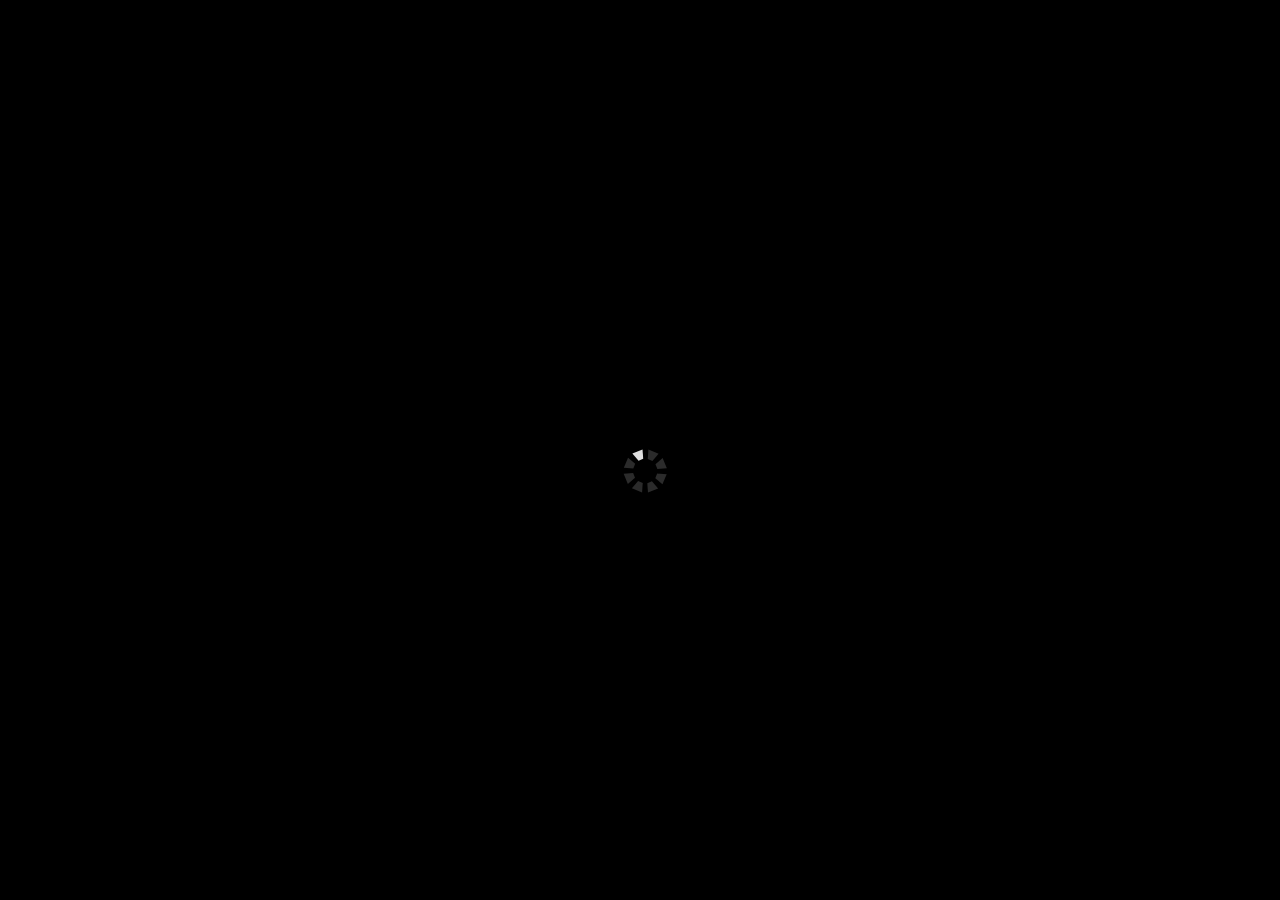
==== index.html @ 6ad7778c "ffds" ====
<!DOCTYPE html>
<html xmlns='http://www.w3.org/1999/xhtml' lang='' xml:lang=''>
<head>
	<meta charset='utf-8' />
	<meta name='viewport' content='width=device-width, user-scalable=no' />
	<link id='-gd-engine-icon' rel='icon' type='image/png' href='favicon.png' />
	<title>PuzzleTile</title>
	<style type='text/css'>

		body {
			touch-action: none;
			margin: 0;
			border: 0 none;
			padding: 0;
			text-align: center;
			background-color: black;
		}

		#canvas {
			display: block;
			margin: 0;
			color: white;
		}

		#canvas:focus {
			outline: none;
		}

		.godot {
			font-family: 'Noto Sans', 'Droid Sans', Arial, sans-serif;
			color: #e0e0e0;
			background-color: #3b3943;
			background-image: linear-gradient(to bottom, #403e48, #35333c);
			border: 1px solid #45434e;
			box-shadow: 0 0 1px 1px #2f2d35;
		}


		/* Status display
		 * ============== */

		#status {
			position: absolute;
			left: 0;
			top: 0;
			right: 0;
			bottom: 0;
			display: flex;
			justify-content: center;
			align-items: center;
			/* don't consume click events - make children visible explicitly */
			visibility: hidden;
		}

		#status-progress {
			width: 366px;
			height: 7px;
			background-color: #38363A;
			border: 1px solid #444246;
			padding: 1px;
			box-shadow: 0 0 2px 1px #1B1C22;
			border-radius: 2px;
			visibility: visible;
		}

		@media only screen and (orientation:portrait) {
			#status-progress {
				width: 61.8%;
			}
		}

		#status-progress-inner {
			height: 100%;
			width: 0;
			box-sizing: border-box;
			transition: width 0.5s linear;
			background-color: #202020;
			border: 1px solid #222223;
			box-shadow: 0 0 1px 1px #27282E;
			border-radius: 3px;
		}

		#status-indeterminate {
			visibility: visible;
			position: relative;
		}

		#status-indeterminate > div {
			width: 4.5px;
			height: 0;
			border-style: solid;
			border-width: 9px 3px 0 3px;
			border-color: #2b2b2b transparent transparent transparent;
			transform-origin: center 21px;
			position: absolute;
		}

		#status-indeterminate > div:nth-child(1) { transform: rotate( 22.5deg); }
		#status-indeterminate > div:nth-child(2) { transform: rotate( 67.5deg); }
		#status-indeterminate > div:nth-child(3) { transform: rotate(112.5deg); }
		#status-indeterminate > div:nth-child(4) { transform: rotate(157.5deg); }
		#status-indeterminate > div:nth-child(5) { transform: rotate(202.5deg); }
		#status-indeterminate > div:nth-child(6) { transform: rotate(247.5deg); }
		#status-indeterminate > div:nth-child(7) { transform: rotate(292.5deg); }
		#status-indeterminate > div:nth-child(8) { transform: rotate(337.5deg); }

		#status-notice {
			margin: 0 100px;
			line-height: 1.3;
			visibility: visible;
			padding: 4px 6px;
			visibility: visible;
		}
	</style>

</head>
<body>
	<canvas id='canvas'>
		HTML5 canvas appears to be unsupported in the current browser.<br />
		Please try updating or use a different browser.
	</canvas>
	<div id='status'>
		<div id='status-progress' style='display: none;' oncontextmenu='event.preventDefault();'><div id ='status-progress-inner'></div></div>
		<div id='status-indeterminate' style='display: none;' oncontextmenu='event.preventDefault();'>
			<div></div>
			<div></div>
			<div></div>
			<div></div>
			<div></div>
			<div></div>
			<div></div>
			<div></div>
		</div>
		<div id='status-notice' class='godot' style='display: none;'></div>
	</div>

	<script type='text/javascript' src='index.js'></script>
	<script type='text/javascript'>//<![CDATA[

		var engine = new Engine;
		var setStatusMode;
		var setStatusNotice;

		(function() {

			const EXECUTABLE_NAME = 'index';
			const MAIN_PACK = 'index.pck';
			const INDETERMINATE_STATUS_STEP_MS = 100;

			var canvas = document.getElementById('canvas');
			var statusProgress = document.getElementById('status-progress');
			var statusProgressInner = document.getElementById('status-progress-inner');
			var statusIndeterminate = document.getElementById('status-indeterminate');
			var statusNotice = document.getElementById('status-notice');

			var initializing = true;
			var statusMode = 'hidden';

			var animationCallbacks = [];
			function animate(time) {
				animationCallbacks.forEach(callback => callback(time));
				requestAnimationFrame(animate);
			}
			requestAnimationFrame(animate);

			function adjustCanvasDimensions() {
				var scale = window.devicePixelRatio || 1;
				var width = window.innerWidth;
				var height = window.innerHeight;
				canvas.width = width * scale;
				canvas.height = height * scale;
				canvas.style.width = width + "px";
				canvas.style.height = height + "px";
			}
			animationCallbacks.push(adjustCanvasDimensions);
			adjustCanvasDimensions();

			setStatusMode = function setStatusMode(mode) {

				if (statusMode === mode || !initializing)
					return;
				[statusProgress, statusIndeterminate, statusNotice].forEach(elem => {
					elem.style.display = 'none';
				});
				animationCallbacks = animationCallbacks.filter(function(value) {
					return (value != animateStatusIndeterminate);
				});
				switch (mode) {
					case 'progress':
						statusProgress.style.display = 'block';
						break;
					case 'indeterminate':
						statusIndeterminate.style.display = 'block';
						animationCallbacks.push(animateStatusIndeterminate);
						break;
					case 'notice':
						statusNotice.style.display = 'block';
						break;
					case 'hidden':
						break;
					default:
						throw new Error('Invalid status mode');
				}
				statusMode = mode;
			}

			function animateStatusIndeterminate(ms) {

				var i = Math.floor(ms / INDETERMINATE_STATUS_STEP_MS % 8);
				if (statusIndeterminate.children[i].style.borderTopColor == '') {
					Array.prototype.slice.call(statusIndeterminate.children).forEach(child => {
						child.style.borderTopColor = '';
					});
					statusIndeterminate.children[i].style.borderTopColor = '#dfdfdf';
				}
			}

			setStatusNotice = function setStatusNotice(text) {

				while (statusNotice.lastChild) {
					statusNotice.removeChild(statusNotice.lastChild);
				}
				var lines = text.split('\n');
				lines.forEach((line) => {
					statusNotice.appendChild(document.createTextNode(line));
					statusNotice.appendChild(document.createElement('br'));
				});
			};

			engine.setProgressFunc((current, total) => {

				if (total > 0) {
					statusProgressInner.style.width = current/total * 100 + '%';
					setStatusMode('progress');
					if (current === total) {
						// wait for progress bar animation
						setTimeout(() => {
							setStatusMode('indeterminate');
						}, 500);
					}
				} else {
					setStatusMode('indeterminate');
				}
			});

			function displayFailureNotice(err) {
				var msg = err.message || err;
				console.error(msg);
				setStatusNotice(msg);
				setStatusMode('notice');
				initializing = false;
			};

			if (!Engine.isWebGLAvailable()) {
				displayFailureNotice('WebGL not available');
			} else {
				setStatusMode('indeterminate');
				engine.setCanvas(canvas);
				engine.startGame(EXECUTABLE_NAME, MAIN_PACK).then(() => {
					setStatusMode('hidden');
					initializing = false;
				}, displayFailureNotice);
			}
		})();
	//]]></script>
</body>
</html>
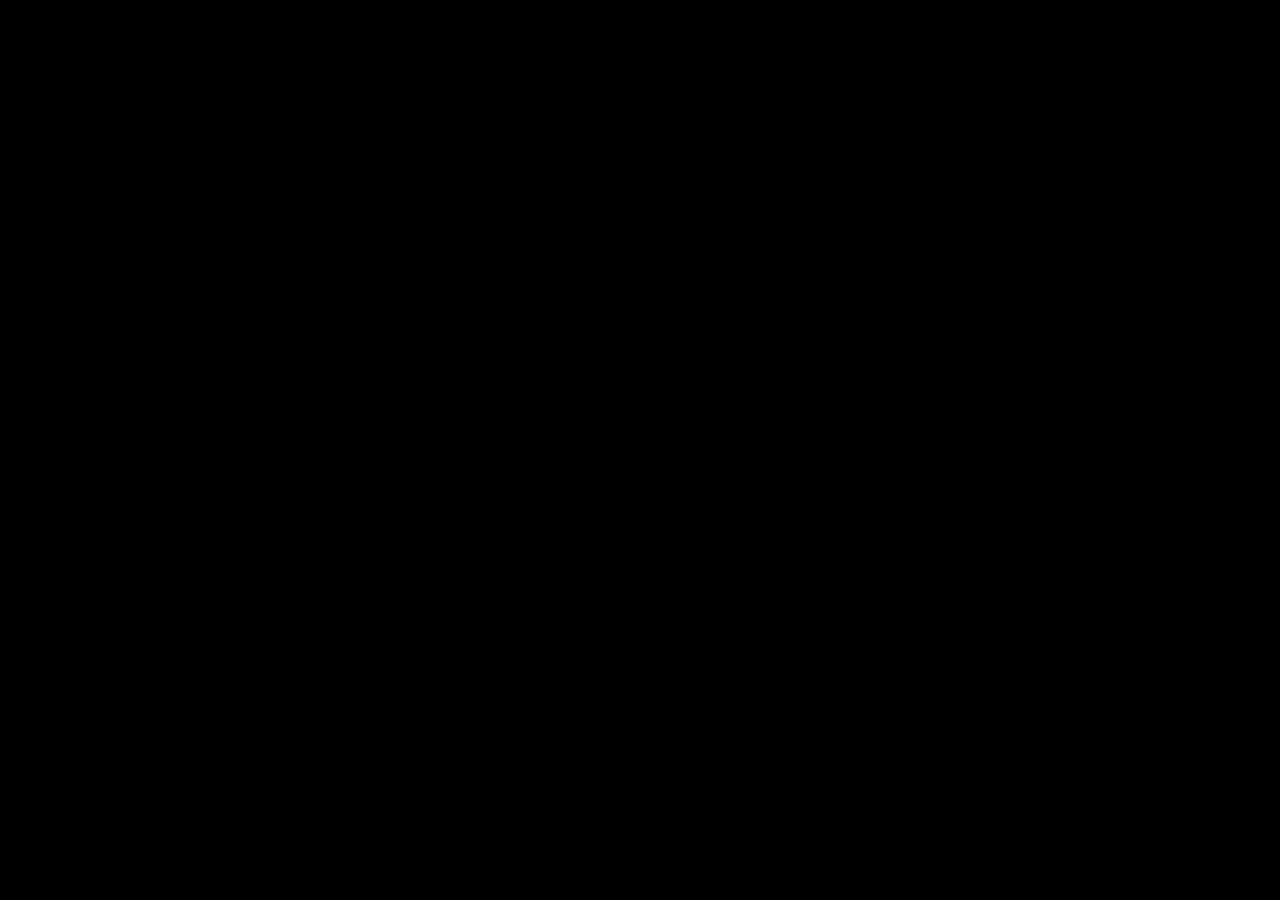
==== commit 919119ed: "dsa" ====
--- a/index.html
+++ b/index.html
@@ -4,7 +4,7 @@
 	<meta charset='utf-8' />
 	<meta name='viewport' content='width=device-width, user-scalable=no' />
 	<link id='-gd-engine-icon' rel='icon' type='image/png' href='favicon.png' />
-	<title>PuzzleTile</title>
+	<title>DreamScapeIIIConceptGame</title>
 	<style type='text/css'>
 
 		body {
@@ -134,7 +134,7 @@
 		<div id='status-notice' class='godot' style='display: none;'></div>
 	</div>
 
-	<script type='text/javascript' src='index.js'></script>
+	<script type='text/javascript' src='DreamScapeIIIConceptGame.js'></script>
 	<script type='text/javascript'>//<![CDATA[
 
 		var engine = new Engine;
@@ -143,8 +143,8 @@
 
 		(function() {
 
-			const EXECUTABLE_NAME = 'index';
-			const MAIN_PACK = 'index.pck';
+			const EXECUTABLE_NAME = 'DreamScapeIIIConceptGame';
+			const MAIN_PACK = 'DreamScapeIIIConceptGame.pck';
 			const INDETERMINATE_STATUS_STEP_MS = 100;
 
 			var canvas = document.getElementById('canvas');
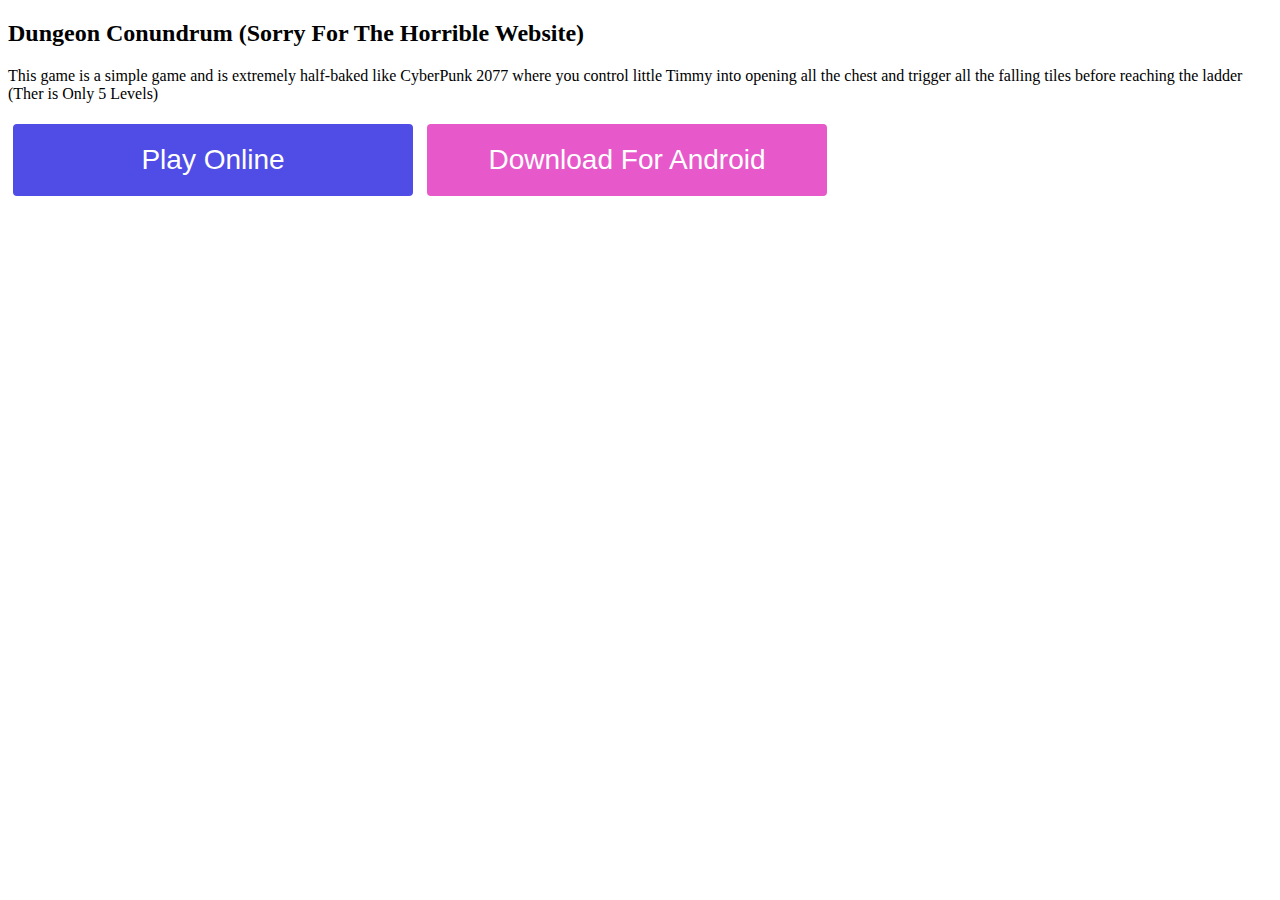
==== commit 881a1535: "vc" ====
--- a/index.html
+++ b/index.html
@@ -1,268 +1,126 @@
 <!DOCTYPE html>
-<html xmlns='http://www.w3.org/1999/xhtml' lang='' xml:lang=''>
+<html>
 <head>
-	<meta charset='utf-8' />
-	<meta name='viewport' content='width=device-width, user-scalable=no' />
-	<link id='-gd-engine-icon' rel='icon' type='image/png' href='favicon.png' />
-	<title>DreamScapeIIIConceptGame</title>
-	<style type='text/css'>
+<meta name="viewport" content="width=device-width, initial-scale=1">
+<title>DELUXE</title>
+<style>
+.container {
+  position: relative;
+  width: 50%;
+}
 
-		body {
-			touch-action: none;
-			margin: 0;
-			border: 0 none;
-			padding: 0;
-			text-align: center;
-			background-color: black;
-		}
+.image {
+  display: block;
+  width: 100%;
+  height: auto;
+}
 
-		#canvas {
-			display: block;
-			margin: 0;
-			color: white;
-		}
+.overlay {
+  position: absolute;
+  top: 0;
+  bottom: 0;
+  left: 0;
+  right: 0;
+  height: 100%;
+  width: 100%;
+  opacity: 0;
+  transition: .5s ease;
+  background-color: #008CBA;
+}
 
-		#canvas:focus {
-			outline: none;
-		}
+.container:hover .overlay {
+  opacity: 1;
+}
 
-		.godot {
-			font-family: 'Noto Sans', 'Droid Sans', Arial, sans-serif;
-			color: #e0e0e0;
-			background-color: #3b3943;
-			background-image: linear-gradient(to bottom, #403e48, #35333c);
-			border: 1px solid #45434e;
-			box-shadow: 0 0 1px 1px #2f2d35;
-		}
+.text {
+  color: white;
+  font-size: 20px;
+  position: absolute;
+  top: 50%;
+  left: 50%;
+  -webkit-transform: translate(-50%, -50%);
+  -ms-transform: translate(-50%, -50%);
+  transform: translate(-50%, -50%);
+  text-align: center;
+}
+.button {
+  border-radius: 4px;
+  background-color: #504DE7;
+  border: none;
+  color: #FFFFFF;
+  text-align: center;
+  font-size: 28px;
+  padding: 20px;
+  width: 400px;
+  transition: all 0.5s;
+  cursor: pointer;
+  margin: 5px;
+}
+.buttonSource {
+  border-radius: 4px;
+  background-color: #E759CA;
+  border: none;
+  color: #FFFFFF;
+  text-align: center;
+  font-size: 28px;
+  padding: 20px;
+  width: 400px;
+  transition: all 0.5s;
+  cursor: pointer;
+  margin: 5px;
+}
+.button span {
+  cursor: pointer;
+  display: inline-block;
+  position: relative;
+  transition: 0.5s;
+}
+.buttonSource span {
+  cursor: pointer;
+  display: inline-block;
+  position: relative;
+  transition: 0.5s;
+}
+.buttonSource span:after {
+  content: '\00bb';
+  position: absolute;
+  opacity: 0;
+  top: 0;
+  right: -20px;
+  transition: 0.5s;
+}
 
+.buttonSource:hover span {
+  padding-right: 25px;
+}
 
-		/* Status display
-		 * ============== */
+.buttonSource:hover span:after {
+  opacity: 1;
+  right: 0;
+}
+.button span:after {
+  content: '\00bb';
+  position: absolute;
+  opacity: 0;
+  top: 0;
+  right: -20px;
+  transition: 0.5s;
+}
 
-		#status {
-			position: absolute;
-			left: 0;
-			top: 0;
-			right: 0;
-			bottom: 0;
-			display: flex;
-			justify-content: center;
-			align-items: center;
-			/* don't consume click events - make children visible explicitly */
-			visibility: hidden;
-		}
+.button:hover span {
+  padding-right: 25px;
+}
 
-		#status-progress {
-			width: 366px;
-			height: 7px;
-			background-color: #38363A;
-			border: 1px solid #444246;
-			padding: 1px;
-			box-shadow: 0 0 2px 1px #1B1C22;
-			border-radius: 2px;
-			visibility: visible;
-		}
-
-		@media only screen and (orientation:portrait) {
-			#status-progress {
-				width: 61.8%;
-			}
-		}
-
-		#status-progress-inner {
-			height: 100%;
-			width: 0;
-			box-sizing: border-box;
-			transition: width 0.5s linear;
-			background-color: #202020;
-			border: 1px solid #222223;
-			box-shadow: 0 0 1px 1px #27282E;
-			border-radius: 3px;
-		}
-
-		#status-indeterminate {
-			visibility: visible;
-			position: relative;
-		}
-
-		#status-indeterminate > div {
-			width: 4.5px;
-			height: 0;
-			border-style: solid;
-			border-width: 9px 3px 0 3px;
-			border-color: #2b2b2b transparent transparent transparent;
-			transform-origin: center 21px;
-			position: absolute;
-		}
-
-		#status-indeterminate > div:nth-child(1) { transform: rotate( 22.5deg); }
-		#status-indeterminate > div:nth-child(2) { transform: rotate( 67.5deg); }
-		#status-indeterminate > div:nth-child(3) { transform: rotate(112.5deg); }
-		#status-indeterminate > div:nth-child(4) { transform: rotate(157.5deg); }
-		#status-indeterminate > div:nth-child(5) { transform: rotate(202.5deg); }
-		#status-indeterminate > div:nth-child(6) { transform: rotate(247.5deg); }
-		#status-indeterminate > div:nth-child(7) { transform: rotate(292.5deg); }
-		#status-indeterminate > div:nth-child(8) { transform: rotate(337.5deg); }
-
-		#status-notice {
-			margin: 0 100px;
-			line-height: 1.3;
-			visibility: visible;
-			padding: 4px 6px;
-			visibility: visible;
-		}
-	</style>
-
+.button:hover span:after {
+  opacity: 1;
+  right: 0;
+}
+</style>
 </head>
 <body>
-	<canvas id='canvas'>
-		HTML5 canvas appears to be unsupported in the current browser.<br />
-		Please try updating or use a different browser.
-	</canvas>
-	<div id='status'>
-		<div id='status-progress' style='display: none;' oncontextmenu='event.preventDefault();'><div id ='status-progress-inner'></div></div>
-		<div id='status-indeterminate' style='display: none;' oncontextmenu='event.preventDefault();'>
-			<div></div>
-			<div></div>
-			<div></div>
-			<div></div>
-			<div></div>
-			<div></div>
-			<div></div>
-			<div></div>
-		</div>
-		<div id='status-notice' class='godot' style='display: none;'></div>
-	</div>
-
-	<script type='text/javascript' src='DreamScapeIIIConceptGame.js'></script>
-	<script type='text/javascript'>//<![CDATA[
-
-		var engine = new Engine;
-		var setStatusMode;
-		var setStatusNotice;
-
-		(function() {
-
-			const EXECUTABLE_NAME = 'DreamScapeIIIConceptGame';
-			const MAIN_PACK = 'DreamScapeIIIConceptGame.pck';
-			const INDETERMINATE_STATUS_STEP_MS = 100;
-
-			var canvas = document.getElementById('canvas');
-			var statusProgress = document.getElementById('status-progress');
-			var statusProgressInner = document.getElementById('status-progress-inner');
-			var statusIndeterminate = document.getElementById('status-indeterminate');
-			var statusNotice = document.getElementById('status-notice');
-
-			var initializing = true;
-			var statusMode = 'hidden';
-
-			var animationCallbacks = [];
-			function animate(time) {
-				animationCallbacks.forEach(callback => callback(time));
-				requestAnimationFrame(animate);
-			}
-			requestAnimationFrame(animate);
-
-			function adjustCanvasDimensions() {
-				var scale = window.devicePixelRatio || 1;
-				var width = window.innerWidth;
-				var height = window.innerHeight;
-				canvas.width = width * scale;
-				canvas.height = height * scale;
-				canvas.style.width = width + "px";
-				canvas.style.height = height + "px";
-			}
-			animationCallbacks.push(adjustCanvasDimensions);
-			adjustCanvasDimensions();
-
-			setStatusMode = function setStatusMode(mode) {
-
-				if (statusMode === mode || !initializing)
-					return;
-				[statusProgress, statusIndeterminate, statusNotice].forEach(elem => {
-					elem.style.display = 'none';
-				});
-				animationCallbacks = animationCallbacks.filter(function(value) {
-					return (value != animateStatusIndeterminate);
-				});
-				switch (mode) {
-					case 'progress':
-						statusProgress.style.display = 'block';
-						break;
-					case 'indeterminate':
-						statusIndeterminate.style.display = 'block';
-						animationCallbacks.push(animateStatusIndeterminate);
-						break;
-					case 'notice':
-						statusNotice.style.display = 'block';
-						break;
-					case 'hidden':
-						break;
-					default:
-						throw new Error('Invalid status mode');
-				}
-				statusMode = mode;
-			}
-
-			function animateStatusIndeterminate(ms) {
-
-				var i = Math.floor(ms / INDETERMINATE_STATUS_STEP_MS % 8);
-				if (statusIndeterminate.children[i].style.borderTopColor == '') {
-					Array.prototype.slice.call(statusIndeterminate.children).forEach(child => {
-						child.style.borderTopColor = '';
-					});
-					statusIndeterminate.children[i].style.borderTopColor = '#dfdfdf';
-				}
-			}
-
-			setStatusNotice = function setStatusNotice(text) {
-
-				while (statusNotice.lastChild) {
-					statusNotice.removeChild(statusNotice.lastChild);
-				}
-				var lines = text.split('\n');
-				lines.forEach((line) => {
-					statusNotice.appendChild(document.createTextNode(line));
-					statusNotice.appendChild(document.createElement('br'));
-				});
-			};
-
-			engine.setProgressFunc((current, total) => {
-
-				if (total > 0) {
-					statusProgressInner.style.width = current/total * 100 + '%';
-					setStatusMode('progress');
-					if (current === total) {
-						// wait for progress bar animation
-						setTimeout(() => {
-							setStatusMode('indeterminate');
-						}, 500);
-					}
-				} else {
-					setStatusMode('indeterminate');
-				}
-			});
-
-			function displayFailureNotice(err) {
-				var msg = err.message || err;
-				console.error(msg);
-				setStatusNotice(msg);
-				setStatusMode('notice');
-				initializing = false;
-			};
-
-			if (!Engine.isWebGLAvailable()) {
-				displayFailureNotice('WebGL not available');
-			} else {
-				setStatusMode('indeterminate');
-				engine.setCanvas(canvas);
-				engine.startGame(EXECUTABLE_NAME, MAIN_PACK).then(() => {
-					setStatusMode('hidden');
-					initializing = false;
-				}, displayFailureNotice);
-			}
-		})();
-	//]]></script>
+<h2>Dungeon Conundrum (Sorry For The Horrible Website)</h2>
+<p>This game is a simple game and is extremely half-baked like CyberPunk 2077 where you control little Timmy into opening all the chest and trigger all the falling tiles before reaching the ladder (Ther is Only 5 Levels)</p>
+<a href="DungeonConundrumHTML5/index.html"><button class="button"><span>Play Online</span></button></a>
+<a href="Src/DungeonConundrum.apk"><button class="buttonSource"><span>Download For Android</span></button></a>
 </body>
 </html>
-
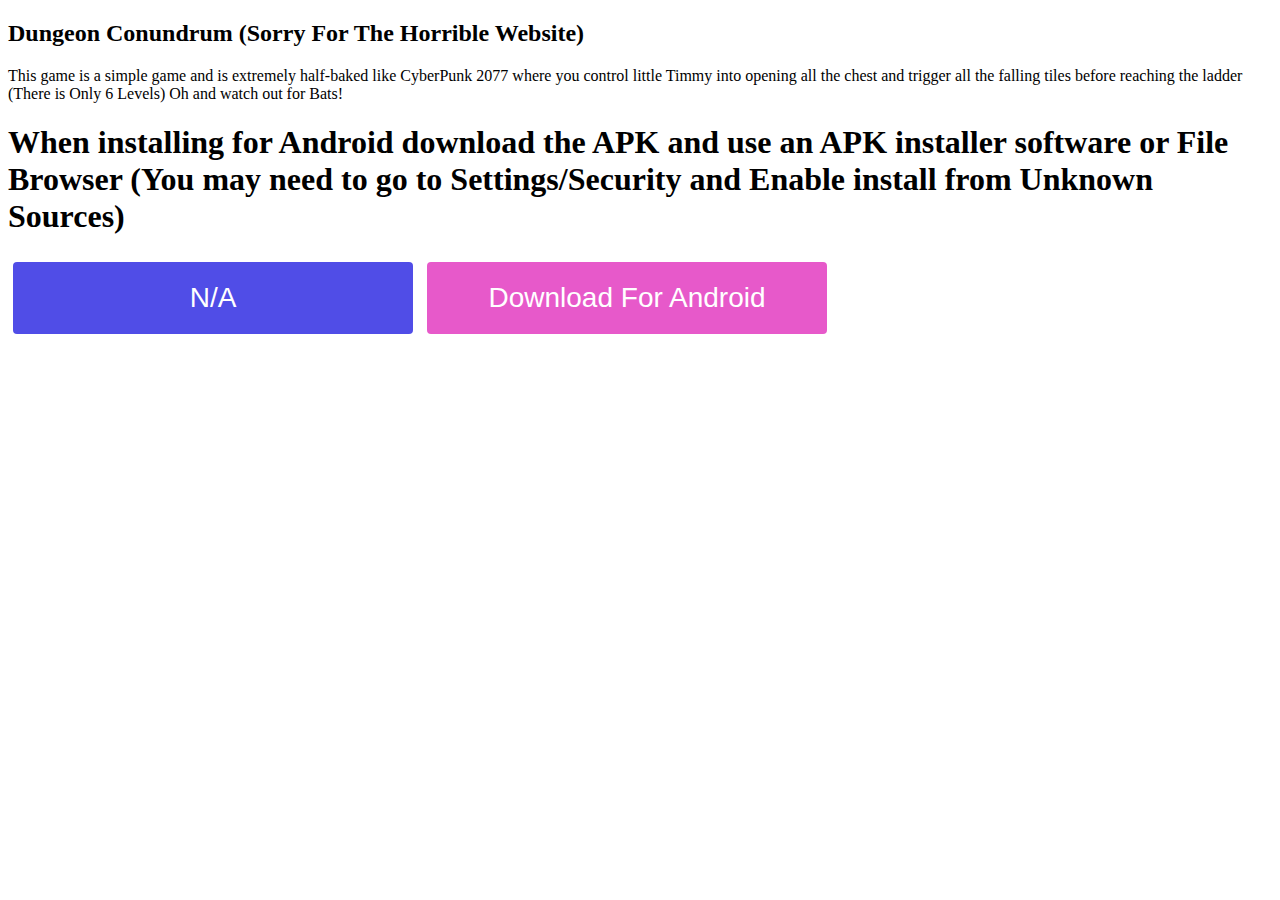
==== commit bdd889a5: "v" ====
--- a/index.html
+++ b/index.html
@@ -119,8 +119,9 @@
 </head>
 <body>
 <h2>Dungeon Conundrum (Sorry For The Horrible Website)</h2>
-<p>This game is a simple game and is extremely half-baked like CyberPunk 2077 where you control little Timmy into opening all the chest and trigger all the falling tiles before reaching the ladder (Ther is Only 5 Levels)</p>
-<a href="DungeonConundrumHTML5/index.html"><button class="button"><span>Play Online</span></button></a>
+<p>This game is a simple game and is extremely half-baked like CyberPunk 2077 where you control little Timmy into opening all the chest and trigger all the falling tiles before reaching the ladder (There is Only 6 Levels) Oh and watch out for Bats!</p>
+<h1>When installing for Android download the APK and use an APK installer software or File Browser (You may need to go to Settings/Security and Enable install from Unknown Sources)</h1>
+<a href=""><button class="button"><span>N/A</span></button></a>
 <a href="Src/DungeonConundrum.apk"><button class="buttonSource"><span>Download For Android</span></button></a>
 </body>
 </html>
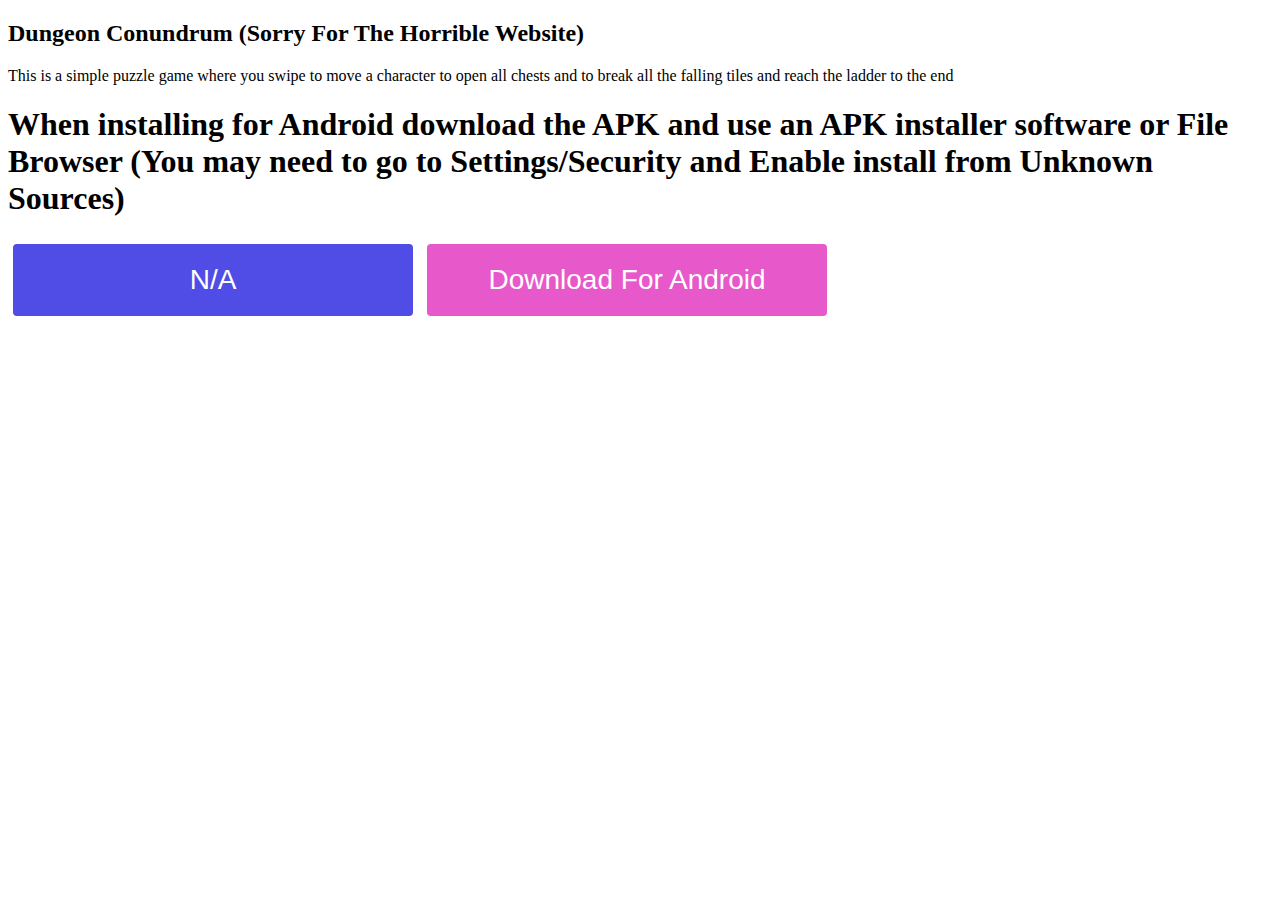
==== commit 5d20e1ec: "update index.html" ====
--- a/index.html
+++ b/index.html
@@ -119,7 +119,7 @@
 </head>
 <body>
 <h2>Dungeon Conundrum (Sorry For The Horrible Website)</h2>
-<p>This game is a simple game and is extremely half-baked like CyberPunk 2077 where you control little Timmy into opening all the chest and trigger all the falling tiles before reaching the ladder (There is Only 6 Levels) Oh and watch out for Bats!</p>
+<p>This is a simple puzzle game where you swipe to move a character to open all chests and to break all the falling tiles and reach the ladder to the end</p>
 <h1>When installing for Android download the APK and use an APK installer software or File Browser (You may need to go to Settings/Security and Enable install from Unknown Sources)</h1>
 <a href=""><button class="button"><span>N/A</span></button></a>
 <a href="Src/DungeonConundrum.apk"><button class="buttonSource"><span>Download For Android</span></button></a>
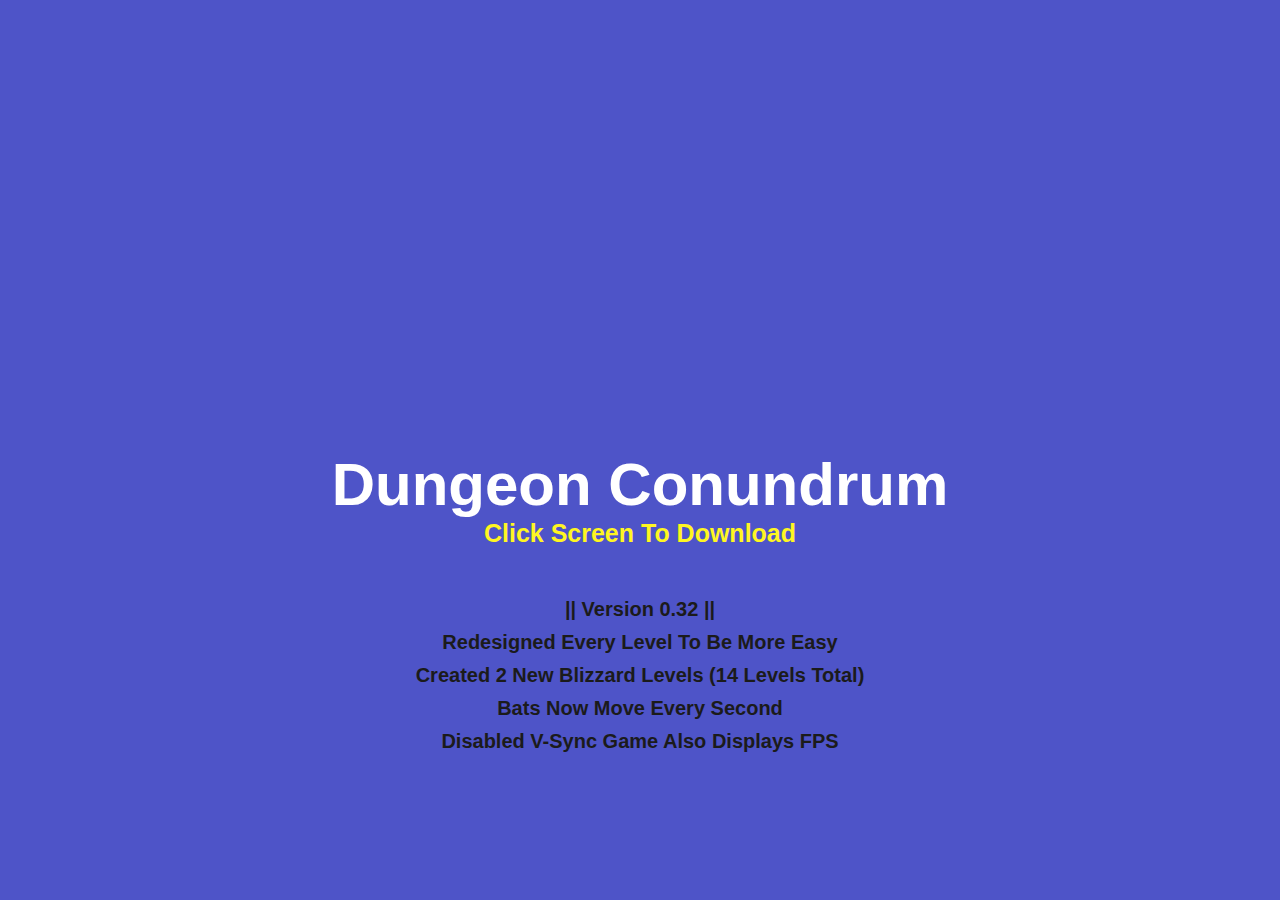
==== commit 29bbeaaf: "Updated Website" ====
--- a/index.html
+++ b/index.html
@@ -2,13 +2,30 @@
 <html>
 <head>
 <meta name="viewport" content="width=device-width, initial-scale=1">
+<link rel="stylesheet" href="css/background.css">
 <title>DELUXE</title>
 <style>
 .container {
   position: relative;
   width: 50%;
 }
+.container2 { 
+  height: 200px;
+  position: relative;
+  border: 3px solid green; 
+}
 
+.center {
+  margin: 0;
+  position: absolute;
+  top: 50%;
+  left: 50%;
+  -ms-transform: translate(-50%, -50%);
+  transform: translate(-50%, -50%);
+}	
+.p2 {
+  font-family: Arial, Helvetica, sans-serif;
+}
 .image {
   display: block;
   width: 100%;
@@ -118,10 +135,33 @@
 </style>
 </head>
 <body>
-<h2>Dungeon Conundrum (Sorry For The Horrible Website)</h2>
-<p>This is a simple puzzle game where you swipe to move a character to open all chests and to break all the falling tiles and reach the ladder to the end</p>
-<h1>When installing for Android download the APK and use an APK installer software or File Browser (You may need to go to Settings/Security and Enable install from Unknown Sources)</h1>
-<a href=""><button class="button"><span>N/A</span></button></a>
-<a href="Src/DungeonConundrum.apk"><button class="buttonSource"><span>Download For Android</span></button></a>
+	
+ <div class="context">
+        <h1 class="p2">Dungeon Conundrum</h1>
+	    <h2 class="p2">Click Screen To Download</h2>
+	    <h3 class="p2" style="padding-top: 50px">|| Version 0.32 ||</h3>
+	    <h3 class="p2" style="padding-top: 10px">Redesigned Every Level To Be More Easy</h3>
+	    <h3 class="p2" style="padding-top: 10px">Created 2 New Blizzard Levels (14 Levels Total)</h3>
+	    <h3 class="p2" style="padding-top: 10px">Bats Now Move Every Second</h3>
+	    <h3 class="p2" style="padding-top: 10px">Disabled V-Sync Game Also Displays FPS</h3>
+    </div>
+
+<a href="src/DungeonConundrum.apk">
+<div class="area">
+            <ul class="circles">
+                    <li></li>
+                    <li></li>
+                    <li></li>
+                    <li></li>
+                    <li></li>
+                    <li></li>
+                    <li></li>
+                    <li></li>
+                    <li></li>
+                    <li></li>
+            </ul>
+    </div >
+</a>	
+
 </body>
 </html>
--- a/css/background.css
+++ b/css/background.css
@@ -0,0 +1,159 @@
+@import url('https://fonts.googleapis.com/css?family=Exo:400,700');
+
+*{
+    margin: 0px;
+    padding: 0px;
+}
+
+body{
+    font-family: 'Exo', sans-serif;
+}
+
+
+.context {
+    width: 100%;
+    position: absolute;
+    top:50vh;
+    
+}
+
+.context h1{
+    text-align: center;
+    color: #fff;
+    font-size: 60px;
+}
+.context h2{
+    text-align: center;
+    color: #FFF621;
+    font-size: 25px;
+}
+
+.context h3{
+    text-align: center;
+    color: #1B1B1B;
+    font-size: 20px;
+}
+
+.area{
+    background: #4e54c8;  
+    background: -webkit-linear-gradient(to left, #8f94fb, #4e54c8);  
+    width: 100%;
+    height:100vh;
+    
+   
+}
+
+.circles{
+    position: absolute;
+    top: 0;
+    left: 0;
+    width: 100%;
+    height: 100%;
+    overflow: hidden;
+}
+
+.circles li{
+    position: absolute;
+    display: block;
+    list-style: none;
+    width: 20px;
+    height: 20px;
+    background: rgba(255, 255, 255, 0.2);
+    animation: animate 25s linear infinite;
+    bottom: -150px;
+    
+}
+
+.circles li:nth-child(1){
+    left: 25%;
+    width: 80px;
+    height: 80px;
+    animation-delay: 0s;
+}
+
+
+.circles li:nth-child(2){
+    left: 10%;
+    width: 20px;
+    height: 20px;
+    animation-delay: 2s;
+    animation-duration: 12s;
+}
+
+.circles li:nth-child(3){
+    left: 70%;
+    width: 20px;
+    height: 20px;
+    animation-delay: 4s;
+}
+
+.circles li:nth-child(4){
+    left: 40%;
+    width: 60px;
+    height: 60px;
+    animation-delay: 0s;
+    animation-duration: 18s;
+}
+
+.circles li:nth-child(5){
+    left: 65%;
+    width: 20px;
+    height: 20px;
+    animation-delay: 0s;
+}
+
+.circles li:nth-child(6){
+    left: 75%;
+    width: 110px;
+    height: 110px;
+    animation-delay: 3s;
+}
+
+.circles li:nth-child(7){
+    left: 35%;
+    width: 150px;
+    height: 150px;
+    animation-delay: 7s;
+}
+
+.circles li:nth-child(8){
+    left: 50%;
+    width: 25px;
+    height: 25px;
+    animation-delay: 15s;
+    animation-duration: 45s;
+}
+
+.circles li:nth-child(9){
+    left: 20%;
+    width: 15px;
+    height: 15px;
+    animation-delay: 2s;
+    animation-duration: 35s;
+}
+
+.circles li:nth-child(10){
+    left: 85%;
+    width: 150px;
+    height: 150px;
+    animation-delay: 0s;
+    animation-duration: 11s;
+}
+
+
+
+@keyframes animate {
+
+    0%{
+        transform: translateY(0) rotate(0deg);
+        opacity: 1;
+        border-radius: 0;
+    }
+
+    100%{
+        transform: translateY(-1000px) rotate(720deg);
+        opacity: 0;
+        border-radius: 50%;
+    }
+
+}